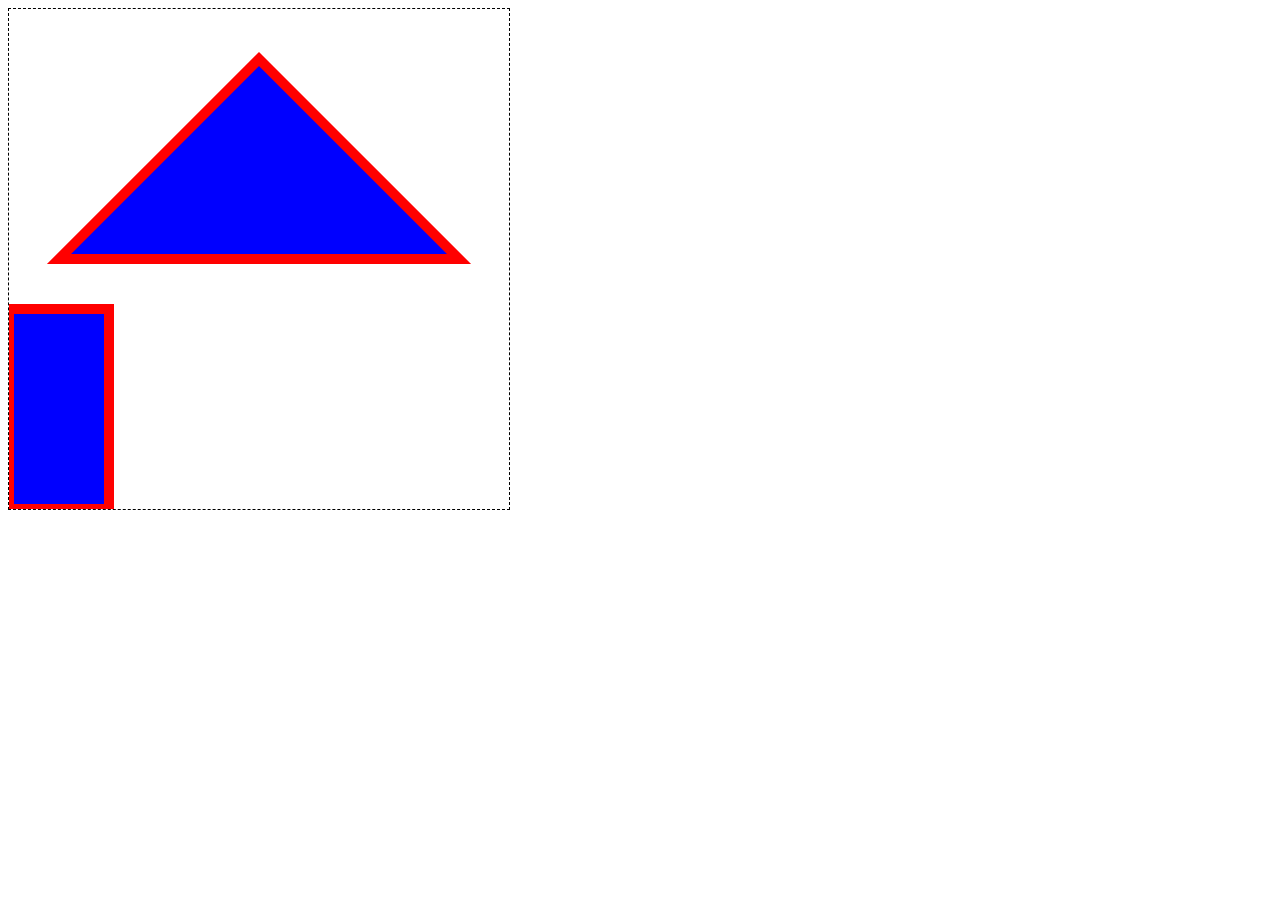
==== app/templates/index_canvas.html @ bc8062ee "Test files for Canvas exploration." ====
<!doctype html>
<html lang="en">
<head>
    <meta charset="utf-8">
    <title>Canvas Test</title>

    <style>
        canvas {
            border: 1px dashed black;
        }
    </style>

</head>
<body>
    <canvas id="drawingCanvas" width="500" height="500"></canvas>
    <script>
        var canvas = document.getElementById("drawingCanvas");
        var context = canvas.getContext("2d");

        function drawThreeLines() {
            // set the line width and color for all lines
            context.lineWidth = 20;
            context.strokeStyle = "rgb(205,40,40)";
            
            // draw the first line with the standard butt ending
            context.moveTo(10,50);
            context.lineTo(400,50);
            context.lineCap = "butt";
            context.stroke();

            // draw the second line with a round cap.
            context.beginPath();
            context.moveTo(10,120);
            context.lineTo(400,120);
            context.lineCap = "round";
            context.stroke();

            // Draw the third line with a square cap
            context.beginPath();
            context.moveTo(10,190);
            context.lineTo(400,190);
            context.lineCap = "square";
            context.stroke();
        };

        function drawATriangle() {
            context.moveTo(250,50);
            context.lineTo(50,250);
            context.lineTo(450,250);
            context.closePath();

            // paint the inside
            context.fillStyle = "blue";
            context.fill();

            // Draw the outline
            context.lineWidth = 10;
            context.strokeStyle = "red";
            context.stroke();
        }

        window.onload = function() {
            // setup lines
            //drawThreeLines();
            drawATriangle();
            context.fillRect(0,300,100,200);
            context.strokeRect(0,300,100,200);
        };
    </script>
</body>
</html>
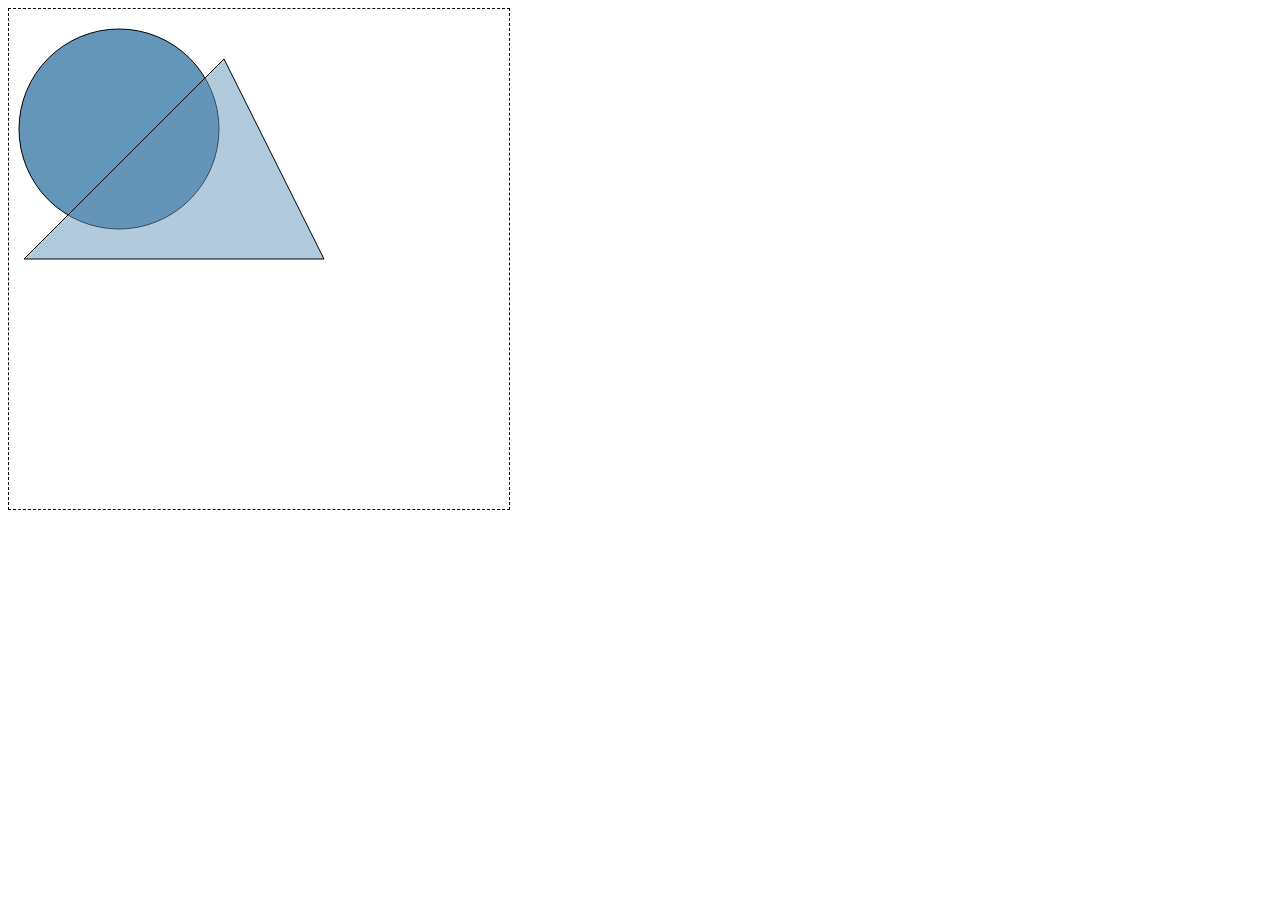
==== commit cacb7177: "Trying out some cocnvas stuff." ====
--- a/app/templates/index_canvas.html
+++ b/app/templates/index_canvas.html
@@ -59,12 +59,37 @@
             context.stroke();
         }
 
+        function drawTransform() {
+            // set the fill and outline colors
+            context.fillStyle = "rgb(100,150,185)";
+            context.strokeStle = "red";
+
+            // Draw a circle
+            context.arc(110, 120, 100, 0, 2*Math.PI);
+            context.fill();
+            context.stroke();
+
+            // new shape
+            context.beginPath();
+
+            // give triangle a transparent fill
+            context.fillStyle = "rgba(100,150,185,0.5)";
+
+            // draw the traingle
+            context.moveTo(215,50);
+            context.lineTo(15,250);
+            context.lineTo(315,250);
+            context.closePath();
+            context.fill();
+            context.stroke();
+        }
         window.onload = function() {
             // setup lines
             //drawThreeLines();
-            drawATriangle();
-            context.fillRect(0,300,100,200);
-            context.strokeRect(0,300,100,200);
+            //drawATriangle();
+            //context.fillRect(0,300,100,200);
+            //context.strokeRect(0,300,100,200);
+            drawTransform();
         };
     </script>
 </body>
